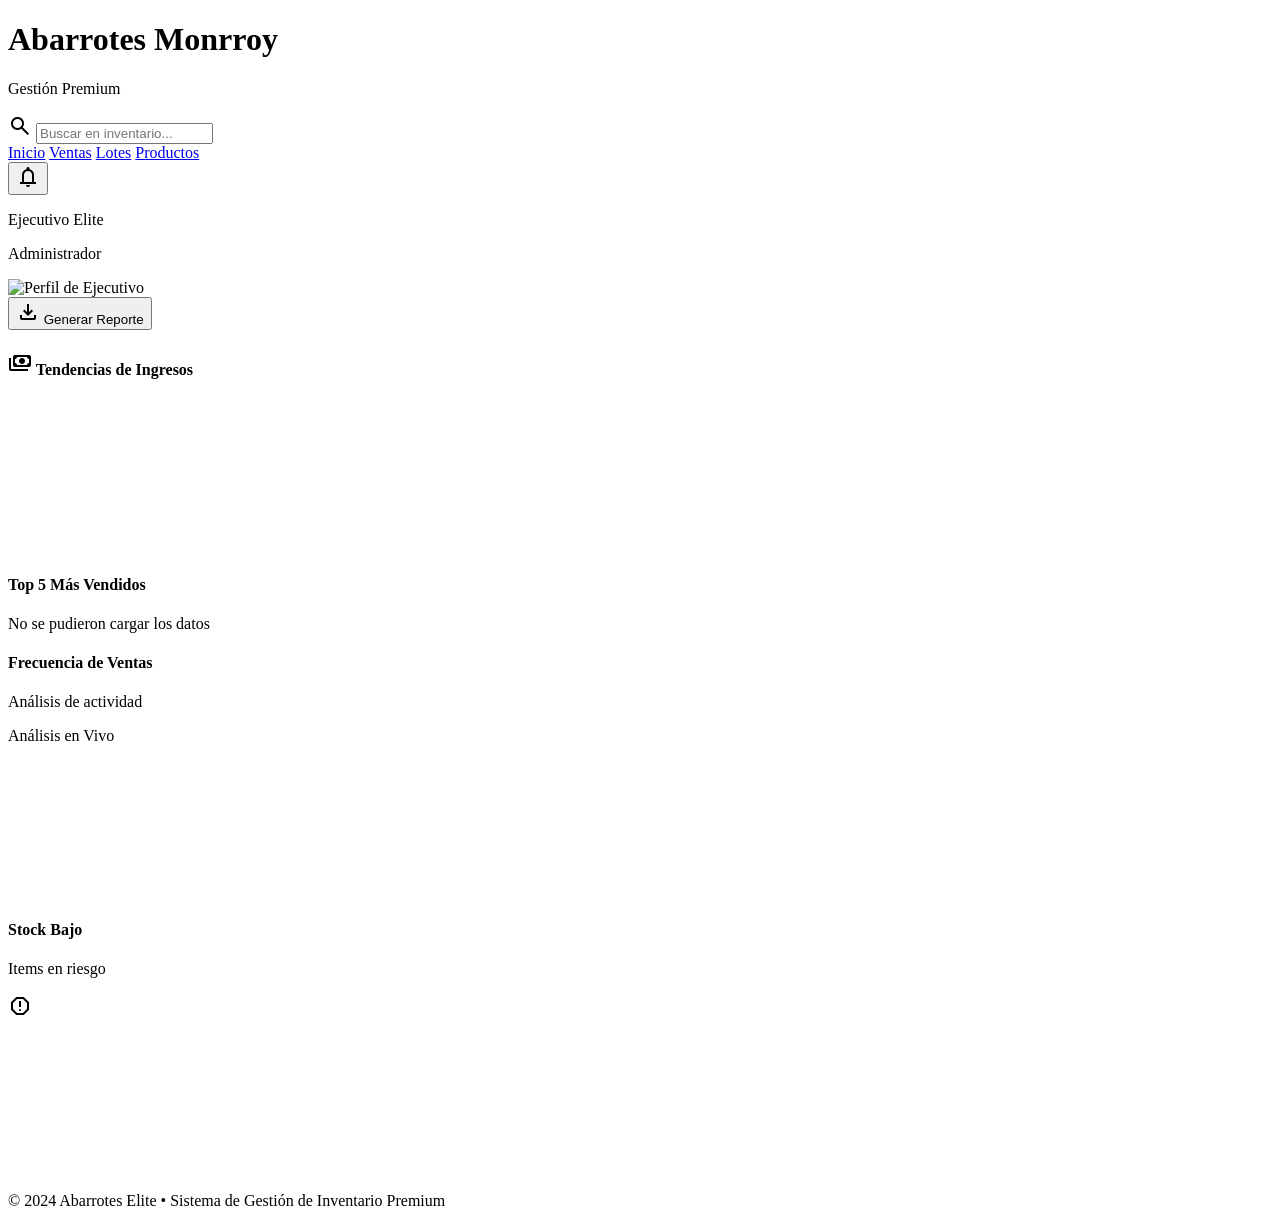
==== src/main/resources/static/index2.html @ de7ddeec "CambioVistas" ====
<!DOCTYPE html>

<html class="light" lang="es">

<head>
    <meta charset="utf-8" />
    <meta content="width=device-width, initial-scale=1.0" name="viewport" />
    <script src="https://cdn.tailwindcss.com?plugins=forms,container-queries"></script>
    <link href="https://fonts.googleapis.com/css2?family=Inter:wght@400;600;700;900&amp;display=swap"
        rel="stylesheet" />
    <link
        href="https://fonts.googleapis.com/css2?family=Material+Symbols+Outlined:wght,FILL@100..700,0..1&amp;display=swap"
        rel="stylesheet" />
    <script id="tailwind-config">
        tailwind.config = {
            darkMode: "class",
            theme: {
                extend: {
                    "colors": {
                        "surface-bright": "#fbf9f9",
                        "primary": "#000000",
                        "primary-fixed": "#e5e2e1",
                        "error": "#ba1a1a",
                        "tertiary-fixed": "#e2e2e2",
                        "surface": "#fbf9f9",
                        "surface-dim": "#dbdad9",
                        "tertiary-container": "#1a1c1c",
                        "on-surface": "#1b1c1c",
                        "outline-variant": "#c4c7c7",
                        "on-tertiary-fixed": "#1a1c1c",
                        "on-primary-fixed": "#1c1b1b",
                        "primary-container": "#1c1b1b",
                        "inverse-surface": "#303031",
                        "on-tertiary-container": "#838484",
                        "on-primary-container": "#858383",
                        "on-secondary": "#ffffff",
                        "surface-container-highest": "#e3e2e2",
                        "on-surface-variant": "#444748",
                        "inverse-primary": "#c8c6c5",
                        "on-secondary-container": "#745c00",
                        "surface-variant": "#e3e2e2",
                        "surface-tint": "#5f5e5e",
                        "primary-fixed-dim": "#c8c6c5",
                        "outline": "#747878",
                        "on-secondary-fixed": "#241a00",
                        "tertiary-fixed-dim": "#c6c6c7",
                        "secondary-fixed-dim": "#e9c349",
                        "on-error-container": "#93000a",
                        "secondary-container": "#fed65b",
                        "on-error": "#ffffff",
                        "secondary-fixed": "#ffe088",
                        "background": "#fbf9f9",
                        "surface-container": "#efeded",
                        "inverse-on-surface": "#f2f0f0",
                        "on-background": "#1b1c1c",
                        "error-container": "#ffdad6",
                        "surface-container-lowest": "#ffffff",
                        "on-primary": "#ffffff",
                        "surface-container-low": "#f5f3f3",
                        "secondary": "#735c00",
                        "on-tertiary-fixed-variant": "#454747",
                        "on-secondary-fixed-variant": "#574500",
                        "on-primary-fixed-variant": "#474646",
                        "surface-container-high": "#e9e8e7",
                        "tertiary": "#000000",
                        "on-tertiary": "#ffffff"
                    },
                    "borderRadius": {
                        "DEFAULT": "0.25rem",
                        "lg": "0.5rem",
                        "xl": "0.75rem",
                        "full": "9999px"
                    },
                    "spacing": {
                        "card-padding": "32px",
                        "gutter": "24px",
                        "container-margin": "40px",
                        "base": "8px"
                    },
                    "fontFamily": {
                        "display-xl": ["Inter"],
                        "headline-lg": ["Inter"],
                        "headline-md": ["Inter"],
                        "body-md": ["Inter"],
                        "body-lg": ["Inter"],
                        "label-sm": ["Inter"]
                    },
                    "fontSize": {
                        "display-xl": ["48px", { "lineHeight": "56px", "letterSpacing": "-0.02em", "fontWeight": "700" }],
                        "headline-lg": ["32px", { "lineHeight": "40px", "letterSpacing": "-0.01em", "fontWeight": "600" }],
                        "headline-md": ["24px", { "lineHeight": "32px", "fontWeight": "600" }],
                        "body-md": ["16px", { "lineHeight": "24px", "fontWeight": "400" }],
                        "body-lg": ["18px", { "lineHeight": "28px", "fontWeight": "400" }],
                        "label-sm": ["12px", { "lineHeight": "16px", "letterSpacing": "0.05em", "fontWeight": "600" }]
                    }
                },
            },
        }
    </script>

</head>

<body class="bg-surface-bright text-on-surface font-body-md antialiased overflow-hidden">
    <!-- Main Content Area -->
    <main class="w-full h-screen overflow-y-auto custom-scrollbar">
        <!-- MENU SUPERIOR -->
        <header
            class="sticky top-0 w-full bg-white/80 backdrop-blur-xl z-40 border-b border-neutral-100 shadow-[0_4px_20px_rgba(0,0,0,0.05)]">
            <div class="flex items-center justify-between px-10 h-20 w-full max-w-[1440px] mx-auto">
                <div class="flex items-center gap-12">
                    <div class="flex flex-col">
                        <h1 class="text-neutral-900 font-black uppercase tracking-widest text-sm">Abarrotes Monrroy</h1>
                        <p class="text-[#D4AF37] text-[8px] uppercase tracking-[0.2em] font-bold">Gestión Premium</p>
                    </div>
                    <div class="flex items-center gap-8">
                        <div class="relative flex items-center">
                            <span class="material-symbols-outlined absolute left-3 text-neutral-400">search</span>
                            <input
                                class="pl-10 pr-4 py-2 w-72 bg-neutral-50 border-none rounded-full focus:ring-1 focus:ring-[#D4AF37] text-sm transition-all"
                                placeholder="Buscar en inventario..." type="text" />
                        </div>
                        <!-------------------------MENU SUPERIOR PAGINAS ADJUNTAS----------------------------------->
                        <nav class="hidden md:flex gap-6">
                            <a class="text-neutral-900 border-b-2 border-[#D4AF37] pb-1 font-semibold text-sm"
                                href="Index2.html">Inicio</a>
                            <a class="text-neutral-500 hover:text-neutral-800 transition-colors text-sm"
                                href="Ventas2.html">Ventas</a>
                            <a class="text-neutral-500 hover:text-neutral-800 transition-colors text-sm"
                                href="lotes2.html">Lotes</a>
                            <a class="text-neutral-500 hover:text-neutral-800 transition-colors text-sm"
                                href="Productos2.html">Productos</a>
                        </nav>
                        <!-------------------------------------------------------------------------->
                    </div>
                </div>
                <div class="flex items-center gap-6">
                    <button class="relative p-2 rounded-full hover:bg-neutral-50 transition-all active:scale-95">
                        <span class="material-symbols-outlined text-neutral-700"
                            data-icon="notifications">notifications</span>
                        <span
                            class="absolute top-2 right-2 w-2 h-2 bg-[#D4AF37] rounded-full border-2 border-white"></span>
                    </button>
                    <div class="flex items-center gap-3 pl-4 border-l border-neutral-100">
                        <div class="text-right">
                            <p class="text-xs font-bold text-neutral-900 leading-none">Ejecutivo Elite</p>
                            <p class="text-[10px] text-neutral-400 uppercase tracking-tighter mt-1">Administrador</p>
                        </div>
                        <img alt="Perfil de Ejecutivo"
                            class="w-10 h-10 rounded-full border-2 border-[#D4AF37] object-cover"
                            src="https://lh3.googleusercontent.com/aida-public/[base64]" />
                    </div>
                </div>
            </div>
        </header>
        <section class="p-10 max-w-[1440px] mx-auto">
            <button id="btnReporte" onclick="descargarReporte()"
                class="px-6 py-2 rounded-lg bg-[#121212] text-white text-sm font-bold active:scale-95 transition-all shadow-lg flex items-center gap-2">
                <span class="material-symbols-outlined text-sm">download</span>
                Generar Reporte
            </button>
            <div class="grid grid-cols-12 gap-gutter mb-16">
                <div class="col-span-12 lg:col-span-8 bg-white p-8 rounded-xl shadow-sm border border-neutral-100">
                    <h4 class="font-bold text-neutral-900 mb-6 flex items-center gap-2">
                        <span class="material-symbols-outlined text-[#D4AF37]">payments</span> Tendencias de Ingresos
                    </h4>
                    <div class="h-80 w-full">
                        <canvas id="chartIngresos"></canvas>
                    </div>
                </div>

                <div
                    class="col-span-12 lg:col-span-4 bg-[#121212] p-8 rounded-3xl shadow-2xl text-white border border-white/5">
                    <h4
                        class="text-[#D4AF37] font-black text-xs uppercase tracking-[0.3em] mb-10 flex items-center gap-3">
                        <span class="w-8 h-[1px] bg-[#D4AF37]/30"></span>
                        Top 5 Más Vendidos
                    </h4>
                    <div id="lista-top-productos" class="space-y-4">
                    </div>
                </div>
            </div>

            <div class="grid grid-cols-12 gap-gutter">
    
    <div class="col-span-12 lg:col-span-7">
        <div class="bg-white p-8 rounded-2xl shadow-sm border border-neutral-100 flex flex-col h-full">
            <div class="flex justify-between items-center mb-6">
                <div>
                    <h4 class="font-black text-neutral-900 uppercase tracking-tighter text-lg">Frecuencia de Ventas</h4>
                    <p class="text-[11px] text-neutral-400 uppercase tracking-widest font-bold">Análisis de actividad</p>
                </div>
                <span class="px-3 py-1 bg-amber-100 text-amber-700 text-[10px] font-black rounded-full uppercase">Análisis en Vivo</span>
            </div>
            
            <div class="relative flex-grow min-h-[300px]">
                <canvas id="chartFrecuencia"></canvas>
            </div>
        </div>
    </div>

    <div class="col-span-12 lg:col-span-5">
        <div class="bg-white p-8 rounded-2xl shadow-sm border border-neutral-100 flex flex-col h-full">
            <div class="flex justify-between items-start mb-6">
                <div>
                    <h4 class="font-black text-neutral-900 uppercase tracking-tighter text-lg">Stock Bajo</h4>
                    <p class="text-[11px] text-neutral-400 uppercase tracking-widest font-bold">Items en riesgo</p>
                </div>
                <span class="material-symbols-outlined text-red-500 animate-pulse">report</span>
            </div>

            <div id="lista-low-productos" class="space-y-3 mb-6">
                </div>

            <div class="relative h-48 w-full mt-auto">
                <canvas id="chartLow"></canvas>
            </div>
        </div>
    </div>

</div>
        </section>
    </main>
    <footer class="max-w-[1440px] mx-auto px-10 py-8 text-center">
        <p class="text-on-primary-container text-xs font-label-sm uppercase tracking-widest">© 2024 Abarrotes Elite •
            Sistema de Gestión de Inventario Premium</p>
    </footer>
    <script src="https://cdn.jsdelivr.net/npm/chart.js"></script>
    <script src="js/index.js"></script>
    <script src="js/notificaciones.js"></script>
</body>

</html>
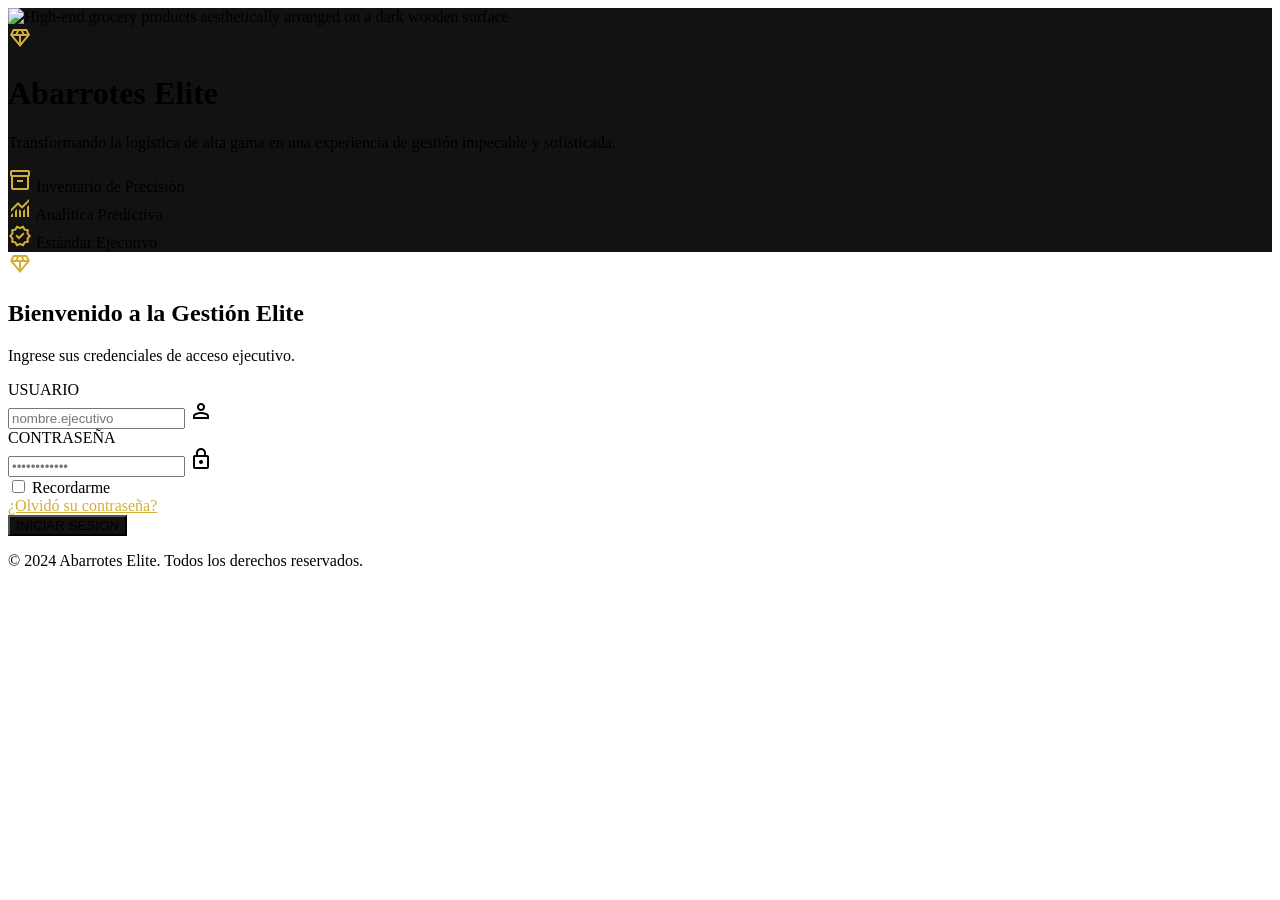
==== commit fc89bcf0: "Mire_correaciones" ====
--- a/src/main/resources/static/index2.html
+++ b/src/main/resources/static/index2.html
@@ -104,54 +104,57 @@
     <!-- Main Content Area -->
     <main class="w-full h-screen overflow-y-auto custom-scrollbar">
         <!-- MENU SUPERIOR -->
-        <header
-            class="sticky top-0 w-full bg-white/80 backdrop-blur-xl z-40 border-b border-neutral-100 shadow-[0_4px_20px_rgba(0,0,0,0.05)]">
-            <div class="flex items-center justify-between px-10 h-20 w-full max-w-[1440px] mx-auto">
-                <div class="flex items-center gap-12">
-                    <div class="flex flex-col">
-                        <h1 class="text-neutral-900 font-black uppercase tracking-widest text-sm">Abarrotes Monrroy</h1>
-                        <p class="text-[#D4AF37] text-[8px] uppercase tracking-[0.2em] font-bold">Gestión Premium</p>
-                    </div>
-                    <div class="flex items-center gap-8">
-                        <div class="relative flex items-center">
-                            <span class="material-symbols-outlined absolute left-3 text-neutral-400">search</span>
-                            <input
-                                class="pl-10 pr-4 py-2 w-72 bg-neutral-50 border-none rounded-full focus:ring-1 focus:ring-[#D4AF37] text-sm transition-all"
-                                placeholder="Buscar en inventario..." type="text" />
-                        </div>
-                        <!-------------------------MENU SUPERIOR PAGINAS ADJUNTAS----------------------------------->
-                        <nav class="hidden md:flex gap-6">
-                            <a class="text-neutral-900 border-b-2 border-[#D4AF37] pb-1 font-semibold text-sm"
-                                href="Index2.html">Inicio</a>
-                            <a class="text-neutral-500 hover:text-neutral-800 transition-colors text-sm"
-                                href="Ventas2.html">Ventas</a>
-                            <a class="text-neutral-500 hover:text-neutral-800 transition-colors text-sm"
-                                href="lotes2.html">Lotes</a>
-                            <a class="text-neutral-500 hover:text-neutral-800 transition-colors text-sm"
-                                href="Productos2.html">Productos</a>
-                        </nav>
-                        <!-------------------------------------------------------------------------->
-                    </div>
-                </div>
-                <div class="flex items-center gap-6">
-                    <button class="relative p-2 rounded-full hover:bg-neutral-50 transition-all active:scale-95">
-                        <span class="material-symbols-outlined text-neutral-700"
-                            data-icon="notifications">notifications</span>
-                        <span
-                            class="absolute top-2 right-2 w-2 h-2 bg-[#D4AF37] rounded-full border-2 border-white"></span>
-                    </button>
-                    <div class="flex items-center gap-3 pl-4 border-l border-neutral-100">
-                        <div class="text-right">
-                            <p class="text-xs font-bold text-neutral-900 leading-none">Ejecutivo Elite</p>
-                            <p class="text-[10px] text-neutral-400 uppercase tracking-tighter mt-1">Administrador</p>
-                        </div>
-                        <img alt="Perfil de Ejecutivo"
-                            class="w-10 h-10 rounded-full border-2 border-[#D4AF37] object-cover"
-                            src="https://lh3.googleusercontent.com/aida-public/[base64]" />
-                    </div>
-                </div>
-            </div>
-        </header>
+		<header class="sticky top-0 w-full bg-white/80 backdrop-blur-xl z-40 border-b border-neutral-100 shadow-[0_4px_20px_rgba(0,0,0,0.05)]">
+		    <div class="flex items-center justify-between px-10 h-20 w-full max-w-[1440px] mx-auto">
+		        <div class="flex items-center gap-12">
+		            <div class="flex flex-col">
+		                <h1 class="text-neutral-900 font-black uppercase tracking-widest text-sm">Abarrotes Monrroy</h1>
+		                <p class="text-[#D4AF37] text-[8px] uppercase tracking-[0.2em] font-bold">Gestión Premium</p>
+		            </div>
+		            <div class="flex items-center gap-8">
+		                <nav class="hidden md:flex gap-6">
+		                    <a class="text-neutral-900 border-b-2 border-[#D4AF37] pb-1 font-semibold text-sm" href="Index2.html">Inicio</a>
+		                    <a class="text-neutral-500 hover:text-neutral-800 transition-colors text-sm" href="Ventas2.html">Ventas</a>
+		                    <a class="text-neutral-500 hover:text-neutral-800 transition-colors text-sm" href="lotes2.html">Lotes</a>
+		                    <a class="text-neutral-500 hover:text-neutral-800 transition-colors text-sm" href="Productos2.html">Productos</a>
+		                </nav>
+		            </div>
+		        </div>
+
+		        <div class="flex items-center gap-2">
+		            <div class="relative nav-notifications"> 
+		                <button onclick="toggleNotificacionesGlobales()" class="relative p-2 rounded-full hover:bg-neutral-50 transition-all active:scale-95 mr-2">
+		                    <span class="material-symbols-outlined text-neutral-700 pointer-events-none">notifications</span>
+		                    <span id="global-notif-badge" class="absolute top-2 right-2 w-4 h-4 bg-[#D4AF37] text-white text-[10px] font-bold rounded-full border-2 border-white flex items-center justify-center pointer-events-none" style="display: none;">0</span>
+		                </button>
+		                <div id="global-notif-dropdown" class="absolute right-0 mt-3 w-80 bg-white/95 backdrop-blur-xl border border-neutral-100 shadow-[0_10px_40px_rgba(0,0,0,0.1)] rounded-2xl overflow-hidden z-50 hidden transition-all">
+		                    <div class="p-4 border-b border-neutral-50 flex justify-between items-center bg-neutral-50/50">
+		                        <h3 class="text-[11px] font-black uppercase tracking-widest text-neutral-500">Notificaciones</h3>
+		                    </div>
+		                    <div id="global-notif-list" class="max-h-[400px] overflow-y-auto p-4 custom-scrollbar">
+		                        <p class="text-[12px] text-neutral-400 text-center py-4">Cargando alertas...</p>
+		                    </div>
+		                </div>
+		            </div>
+
+		            <div class="relative" id="userProfileWrapper">
+		                <div onclick="toggleProfileMenu()" class="flex items-center gap-3 pl-4 border-l border-neutral-200 cursor-pointer hover:opacity-80 transition-opacity">
+		                    <div class="text-right">
+		                        <p id="displayNombre" class="text-xs font-bold text-neutral-900 leading-none">Cargando...</p>
+		                        <p id="displayRol" class="text-[10px] text-neutral-400 uppercase tracking-tighter mt-1">...</p>
+		                    </div>
+		                    <img id="displayAvatar" alt="Perfil" class="w-10 h-10 rounded-full border-2 border-[#D4AF37] object-cover bg-neutral-900 shadow-sm" src="https://ui-avatars.com/api/?name=U&background=121212&color=D4AF37&bold=true" />
+		                </div>
+		                <div id="profileDropdown" class="absolute right-0 mt-4 w-48 bg-white border border-neutral-100 shadow-[0_10px_40px_rgba(0,0,0,0.1)] rounded-xl overflow-hidden z-50 hidden">
+		                    <button onclick="cerrarSesion()" class="w-full text-left px-4 py-3 text-sm font-bold text-red-600 hover:bg-red-50 flex items-center gap-2 transition-colors">
+		                        <span class="material-symbols-outlined text-[18px]">logout</span>
+		                        Cerrar Sesión
+		                    </button>
+		                </div>
+		            </div>
+		        </div>
+		    </div>
+		</header>
         <section class="p-10 max-w-[1440px] mx-auto">
             <button id="btnReporte" onclick="descargarReporte()"
                 class="px-6 py-2 rounded-lg bg-[#121212] text-white text-sm font-bold active:scale-95 transition-all shadow-lg flex items-center gap-2">
